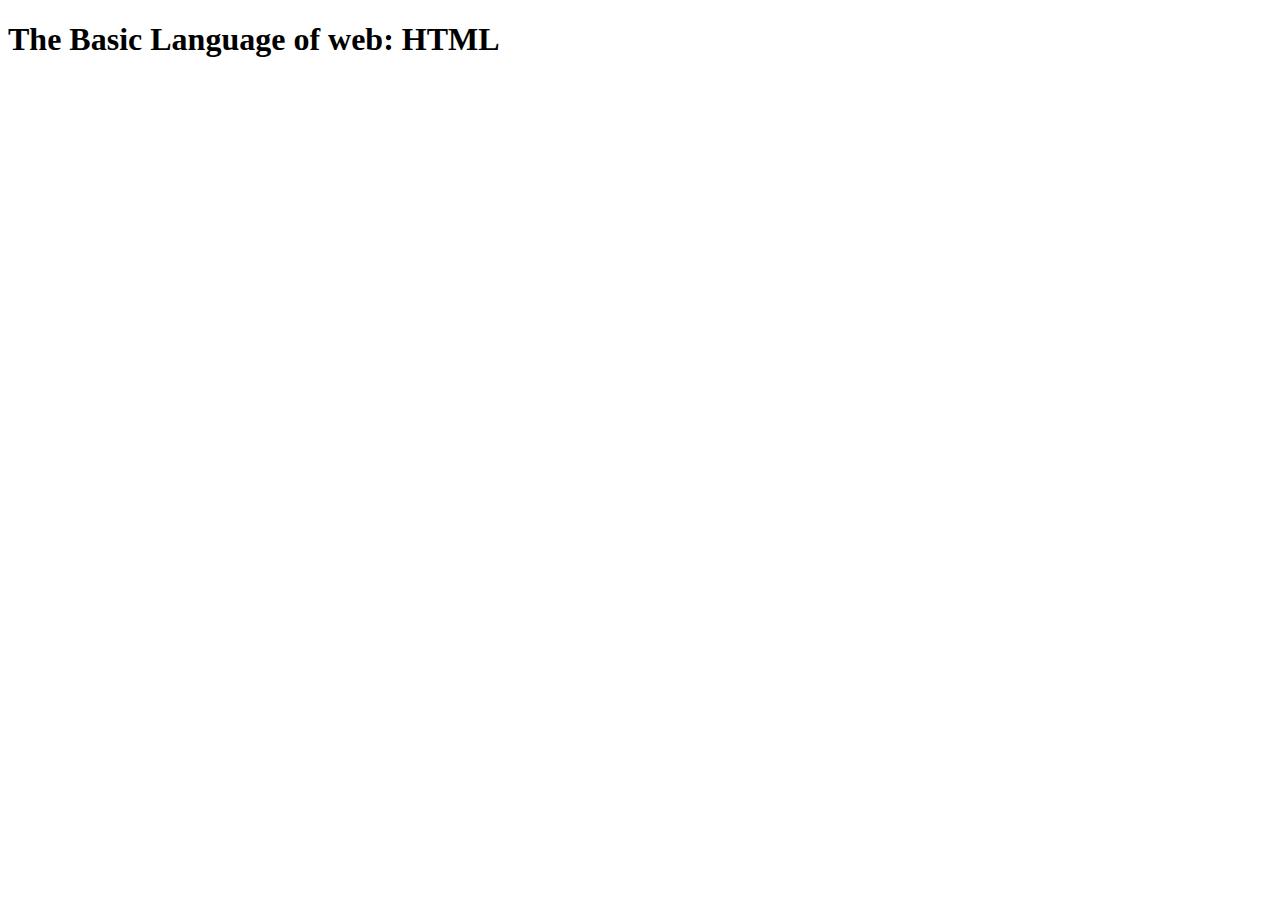
==== 02-HTML-Fundamentals/index.html @ 772d1baa "html structure" ====
<!-- DOCTYPE는 웹브라우저에게 해당 html이 html5형식으로 작성되어 있음을 알려줌 -->
<!DOCTYPE html>
<html>
  <!-- 헤드 부분은 웹페이지에서 안보이는 부분 -->
  <head>
    <title>The Basic Language of web: HTML</title>
  </head>
  <!-- 바디 부분은 웹페이지에서 보이는 부분 -->
  <body>
    <h1>The Basic Language of web: HTML</h1>
  </body>
</html>
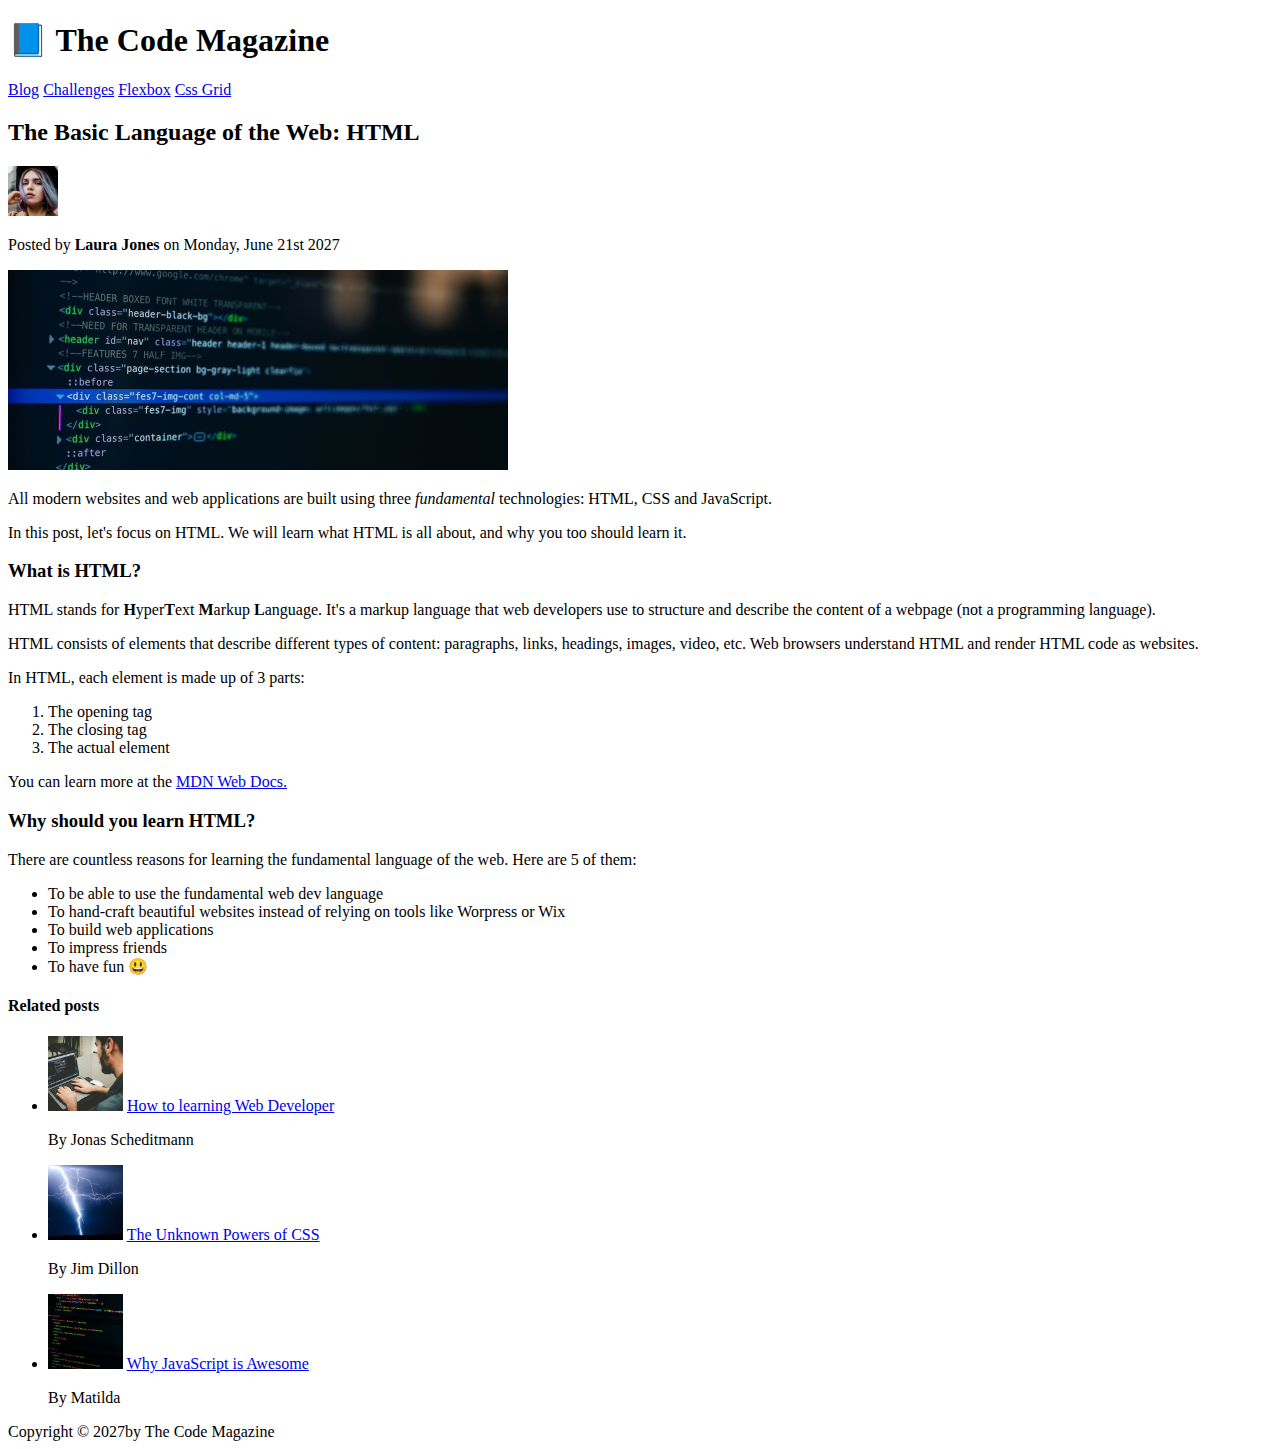
==== commit d8136635: "add image" ====
--- a/02-HTML-Fundamentals/index.html
+++ b/02-HTML-Fundamentals/index.html
@@ -1,12 +1,132 @@
 <!-- DOCTYPE는 웹브라우저에게 해당 html이 html5형식으로 작성되어 있음을 알려줌 -->
 <!DOCTYPE html>
-<html>
+<html lang="en">
   <!-- 헤드 부분은 웹페이지에서 안보이는 부분 -->
   <head>
+    <meta charset="UTF-8" />
     <title>The Basic Language of web: HTML</title>
   </head>
   <!-- 바디 부분은 웹페이지에서 보이는 부분 -->
   <body>
-    <h1>The Basic Language of web: HTML</h1>
+    <!-- 헤더는 웹페이지의 상단 부분을 의미함 -->
+    <header>
+      <h1>📘 The Code Magazine</h1>
+
+      <nav>
+        <a href="blog.html" target="_blank">Blog</a>
+        <a href="#">Challenges</a>
+        <a href="#">Flexbox</a>
+        <a href="#">Css Grid</a>
+      </nav>
+    </header>
+
+    <article>
+      <header>
+        <h2>The Basic Language of the Web: HTML</h2>
+        <!-- b태그와 strong태그의 차이는 둘다 태그 안에 텍스트를 굵게 표시해준다.
+        하지만 b태그는 강조의 의미가 없고 strong은 태그 자체에 강조의 의미가 있다.
+        그래서 b태그를 쓰기 보다는 의미가 있는 strong태그를 쓰는게 좋다.
+       -->
+        <img src="img/laura-jones.jpg" alt="author" width="50" height="50" />
+        <p>Posted by <b>Laura Jones</b> on Monday, June 21st 2027</p>
+        <img
+          src="img/post-img.jpg"
+          alt="HTML code on a screen"
+          width="500"
+          height="200"
+        />
+      </header>
+
+      <p>
+        All modern websites and web applications are built using three
+        <!-- i와 em태그 또한 마찬가지 둘다 텍스트를 기울어서 표시 해준다.
+        i태그는 의미가 없지만 em태그는 강조의 의미를 가진다. -->
+        <em>fundamental</em>
+        technologies: HTML, CSS and JavaScript.
+      </p>
+
+      <p>
+        In this post, let's focus on HTML. We will learn what HTML is all about,
+        and why you too should learn it.
+      </p>
+
+      <h3>What is HTML?</h3>
+
+      <p>
+        HTML stands for <strong>H</strong>yper<strong>T</strong>ext
+        <strong>M</strong>arkup <strong>L</strong>anguage. It's a markup
+        language that web developers use to structure and describe the content
+        of a webpage (not a programming language).
+      </p>
+
+      <p>
+        HTML consists of elements that describe different types of content:
+        paragraphs, links, headings, images, video, etc. Web browsers understand
+        HTML and render HTML code as websites.
+      </p>
+
+      <p>In HTML, each element is made up of 3 parts:</p>
+      <!-- ol태그는 순서가 있는 리스트를 나타낼 떄 사용한다.-->
+      <ol>
+        <li>The opening tag</li>
+        <li>The closing tag</li>
+        <li>The actual element</li>
+      </ol>
+      <p>
+        You can learn more at the
+        <a href="https://developer.mozilla.org/ko/docs/Web/HTML" target="_blank"
+          >MDN Web Docs.</a
+        >
+      </p>
+
+      <h3>Why should you learn HTML?</h3>
+      <p>
+        There are countless reasons for learning the fundamental language of the
+        web. Here are 5 of them:
+      </p>
+
+      <!-- ul은 순서가 없는 리스트를 나타낼 떄 사용하고 -->
+      <ul>
+        <li>To be able to use the fundamental web dev language</li>
+        <li>
+          To hand-craft beautiful websites instead of relying on tools like
+          Worpress or Wix
+        </li>
+        <li>To build web applications</li>
+        <li>To impress friends</li>
+        <li>To have fun 😃</li>
+      </ul>
+    </article>
+
+    <!-- aside태그는 웹페이지의 주요 파트에 있는 정보를 보완하는 역할을 하는 태그-->
+    <aside>
+      <h4>Related posts</h4>
+      <ul>
+        <li>
+          <img src="img/related-1.jpg" alt="Person programming" / width="75"
+          height="75">
+          <a href="#">How to learning Web Developer</a>
+          <p>By Jonas Scheditmann</p>
+        </li>
+        <li>
+          <img src="img/related-2.jpg" alt="lighting" / width="75" height="75">
+          <a href="#">The Unknown Powers of CSS</a>
+          <p>By Jim Dillon</p>
+        </li>
+        <li>
+          <img
+            src="img/related-3.jpg"
+            alt="javascript code"
+            width="75"
+            height="75"
+          />
+          <a href="#">Why JavaScript is Awesome</a>
+          <p>By Matilda</p>
+        </li>
+      </ul>
+    </aside>
+
+    <!-- footer는 웹페이지의 하단 부분을 나타냄 -->
+    <footer>Copyright &copy; 2027by The Code Magazine</footer>
   </body>
 </html>
